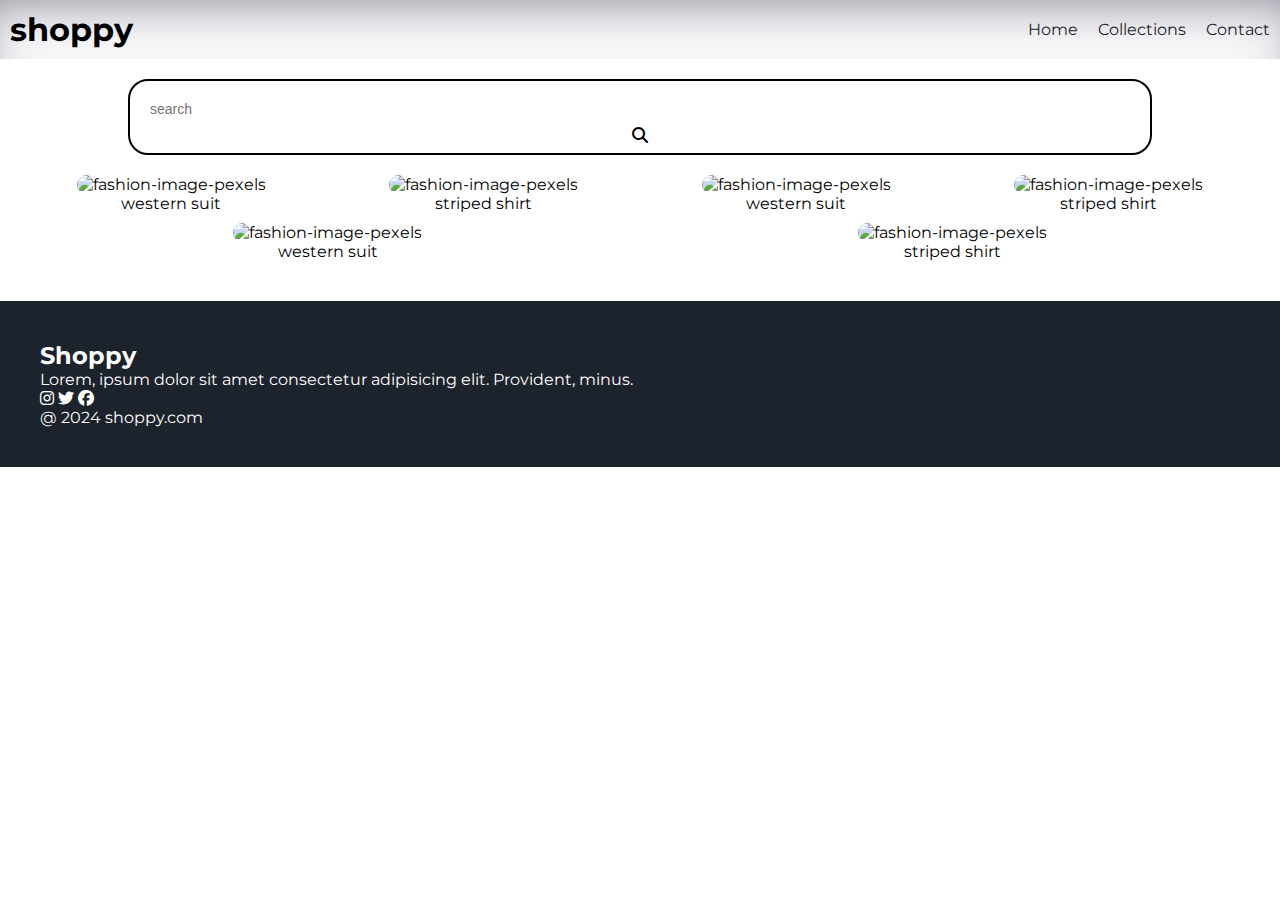
==== collections.html @ bf0e3bca "Add files via upload" ====
<!DOCTYPE html>
<html lang="en">
<head>
    <meta charset="UTF-8">
    <meta name="viewport" content="width=device-width, initial-scale=1.0">
    <title>shoppy</title>
     
    <!-- My google fonts -->
    <link rel="preconnect" href="https://fonts.googleapis.com">
    <link rel="preconnect" href="https://fonts.gstatic.com" crossorigin>
    <link href="https://fonts.googleapis.com/css2?family=EB+Garamond:ital,wght@0,400..800;1,400..800&family=Kanit:ital,wght@0,100;0,200;0,300;0,400;0,500;0,600;0,700;0,800;0,900;1,100;1,200;1,300;1,400;1,500;1,600;1,700;1,800;1,900&family=Montserrat:ital,wght@0,100..900;1,100..900&family=Open+Sans:ital,wght@0,300..800;1,300..800&family=Poppins:ital,wght@0,100;0,200;0,300;0,400;0,500;0,600;0,700;0,800;0,900;1,100;1,200;1,300;1,400;1,500;1,600;1,700;1,800;1,900&family=Roboto:ital,wght@0,100..900;1,100..900&display=swap" rel="stylesheet">

    <!-- My css -->

    <link rel="stylesheet" href="style.css">

    <!-- font awesome icons -->

    <link rel="stylesheet" href="https://cdnjs.cloudflare.com/ajax/libs/font-awesome/6.7.2/css/all.min.css" integrity="sha512-Evv84Mr4kqVGRNSgIGL/F/aIDqQb7xQ2vcrdIwxfjThSH8CSR7PBEakCr51Ck+w+/U6swU2Im1vVX0SVk9ABhg==" crossorigin="anonymous" referrerpolicy="no-referrer" />

    <!-- My js -->

    <script defer src="collections.js"></script>
</head>
<body>

    <!-- Nav bar -->
    <nav class="navbar">
        <h1>shoppy</h1>

        <div class="navbar-links">

            <p class="navbar-link"><a href="index.html">Home</a></p>
            <p class="navbar-link"><a href="collections.html">Collections</a></p>
            <p class="navbar-link"><a href="contact.html">Contact</a></p>

        </div>


        <div class="navbar-menu-toggle" onclick="shownavbar()">
            <i class="fa-solid fa-bars"></i>
        </div>
    </nav>  
    
    <!-- side Navbar -->
    <div class="side-navbar">
        <p style="text-align: right;" onclick="closenavbar()">
            <i class="fa-solid fa-xmark"></i>

        </p>

        <div class="side-navbar-links">
            <p class="side-navbar-link"><a href="index.html">Home</a></p>
            <p class="side-navbar-link"><a href="collections.html">Collection</a></p>
            <p class="side-navbar-link"><a href="contact.html">Contact</a></p>
        </div>
    </div>


    <!-- product -->

    <div class="product-section">
        <form class="product-search">
            <input type="text" id="search" placeholder="search">
            <i class="fa-solid fa-magnifying-glass"></i>
        </form>


        <div class="products" id="products">
            <div class="products-box">
            <img src="C:\Users\RVN TRANSPORT\OneDrive\Desktop\shoppy\Images\demo_1.jpg" alt="fashion-image-pexels">
            <p>western suit</p>
            </div>
            
            <div class="products-box">
                <img src="C:\Users\RVN TRANSPORT\OneDrive\Desktop\shoppy\Images\demo_2.jpg"  alt="fashion-image-pexels">
                <p>striped shirt</p>
            </div>

            <div class="products-box">
                <img src="C:\Users\RVN TRANSPORT\OneDrive\Desktop\shoppy\Images\demo_1.jpg" alt="fashion-image-pexels">
                <p>western suit</p>
                </div>
                
                <div class="products-box">
                    <img src="C:\Users\RVN TRANSPORT\OneDrive\Desktop\shoppy\Images\demo_2.jpg"  alt="fashion-image-pexels">
                    <p>striped shirt</p>
                </div>

                <div class="products-box">
                    <img src= "C:\Users\RVN TRANSPORT\OneDrive\Desktop\shoppy\Images\demo_1.jpg" alt="fashion-image-pexels">
                    <p>western suit</p>
                    </div>
                    
                    <div class="products-box">
                        <img src="C:\Users\RVN TRANSPORT\OneDrive\Desktop\shoppy\Images\demo_2.jpg" alt="fashion-image-pexels">
                        <p>striped shirt</p>
                    </div>

        </div>


    </div>
  

    <!-- footer -->

    <div class="footer">
        <div class="footer-container">
            <div class="footer-box-1">
                <h2 class="headingText">Shoppy</h2>
                <p>Lorem, ipsum dolor sit amet consectetur adipisicing elit. Provident, minus.</p>
                <div class="footer-icon-container">
                    <i class="fa-brands fa-instagram" style="color: #ffffff;"></i>
                    <i class="fa-brands fa-twitter"  style="color: #ffffff;"></i>
                    <i class="fa-brands fa-facebook"  style="color: #ffffff;"></i>

                </div>
            </div>
        </div>
        <p>@ 2024 shoppy.com</p>
    </div>

</body>
</html>
---- style.css ----
*{
    padding: 0;
    margin: 0;
    box-sizing: border-box;
}

body{
    font-family: "Montserrat", sans-serif;
}

.navbar{
    display: flex;
    justify-content: space-between;
    align-items: center;
    padding: 10px;
    box-shadow:rgba(50, 50, 93, 0.25) 0px 30px 60px -12px inset, rgba(0, 0, 0, 0.3) 0px 18px 36px -18px inset;
}

.navbar-links{
    display: flex;
    column-gap: 20px;
}

.navbar-links a{
    text-decoration: none;
    color: #1D232C;
}

.navbar-links a:hover{
    text-decoration: underline;
    color: #1D232C;
}

/* hamburger menu */

.navbar-menu-toggle{
    display: none;
    cursor: pointer; 
}

/* side-navbar */

.side-navbar{
    background-color: #1D232C;
    width: 50%;
    height: 100%;
    position: absolute;
    top: 0;
    left: -60%;
    padding: 20px;
    color: white;
    transition: left 0.3s ease-in-out;
    display: inline-block;
   
    
}

.side-navbar-link{
    margin-bottom: 30px;

}

.side-navbar-links a{
    text-decoration: none;
    color: white;
}

.side-navbar-links a:hover{
    text-decoration: underline;
}

/* Header */

.Header{
    display: flex;
    justify-content: center;
    gap: 50px;
    padding: 50px;
}

.header-button{
    padding-left: 20px;
    padding-right: 20px;
    padding-top: 10px;
    padding-bottom: 10px;
    margin-top: 10px;
    background-color: #1D232C;
    color: white;
    cursor: pointer;
}

.service{
    padding: 20px;

}

.service-container-1{

    display: flex;
    justify-content: space-between;
    align-items: center;
    
}



.service-container-2 {

    display: flex;
    justify-content: space-between;
    align-items: center;
    gap: 10px;

}

.service-container-2 div{
    background-color: #F2F4F7;
    border-radius: 5px;
    padding: 10px;
}







.new-arrival{
    display: flex;
    justify-content: space-between;
    flex-wrap: wrap;
    min-height: 200px;
}

.new-arrival-container{
    position: relative;
    flex-basis: 20%;
}

.new-arrival button{
    padding-left: 10%;
    padding-right: 10%;
    padding-top: 5%;
    padding-bottom: 5%;
    margin-top: 10px;
    color: #1D232C;
    position: absolute;
    top: 50%;
    left: 18%;
    border-radius: 10px;
    border:none;
}

.News{
    display: flex;
    flex-direction: column;
    align-items: center;
    gap: 10px;
    position: relative;
}

.news-input{
    padding: 11px;
    width: 80dw;
    margin-bottom: 10px;
    border: solid black;
}

.news button{
    margin-top: 10px;
    color: #F2F4F7;
    background-color: #1D232C;
    border-radius: 10px;
    padding: 10px;
}

.footer{
    margin-top: 20px;
    padding: 40px;
    background-color: #1D232C;
    color: white;
}

.product-section{
    margin-top: 20px;

}

.product-search{
    width: 80%;
    border: solid black 2px;
    border-radius: 20px;
    display: flex;
    justify-content: space-between;
    align-items: center;
    padding: 10px;
    margin: auto;
}

.products-box img{
    width: 150px;
    height: 150px;
    object-fit: cover;
    border-radius: 20px;
    
}

.product-search input{
    border: none;
    background-color: transparent;
    width: 100%;
}

.product-search input:focus{

    outline: none;
}

.products{
    padding: 20px;
    display: flex;
    gap: 10px;
    flex-wrap: wrap;
    justify-content: space-around;
}

.products-box{

    text-align: center;
    flex-basis: 20%;
}

.contact-form-container{
    width: 40%;
    margin: 50px;
    background-color:#1D232C;
    padding: 20px;
    border-radius: 20px;
    text-align: left;
    color: white;
}

form{
    display: flex;
    flex-direction: column;
}

label{
    margin: 10px;
    font-size: 16px;
}

input,textarea{
    width: 100px;
    padding: 10px;
    border: none;
    border-radius: 5px;
    background-color: white;
    color: black;
    font-size: 14px;
}

input:focus, textarea:focus {
    outline: 2px solid #007bff;
}

button{
    margin-top: 15px;
    padding: 10px;
    border: none;
    background-color: #007bff;
    color: white;
    font-size: 16px;
    cursor: pointer;
    border-radius: 5px;
}

button:hover{
    background-color: #0056b3;
}




/* Media Query */

@media screen and (max-width:700px) {
    .navbar-menu-toggle{
        display: block;
    }
    .navbar-links{
        display: none;
    }
    .header-image{
        display: none;
    }
    .service-container-1{
        display: none;
    }
    .service-container-2{
        flex-direction: column;
    }

    .contact-form-container{
        width: 80%;
    }
    
}
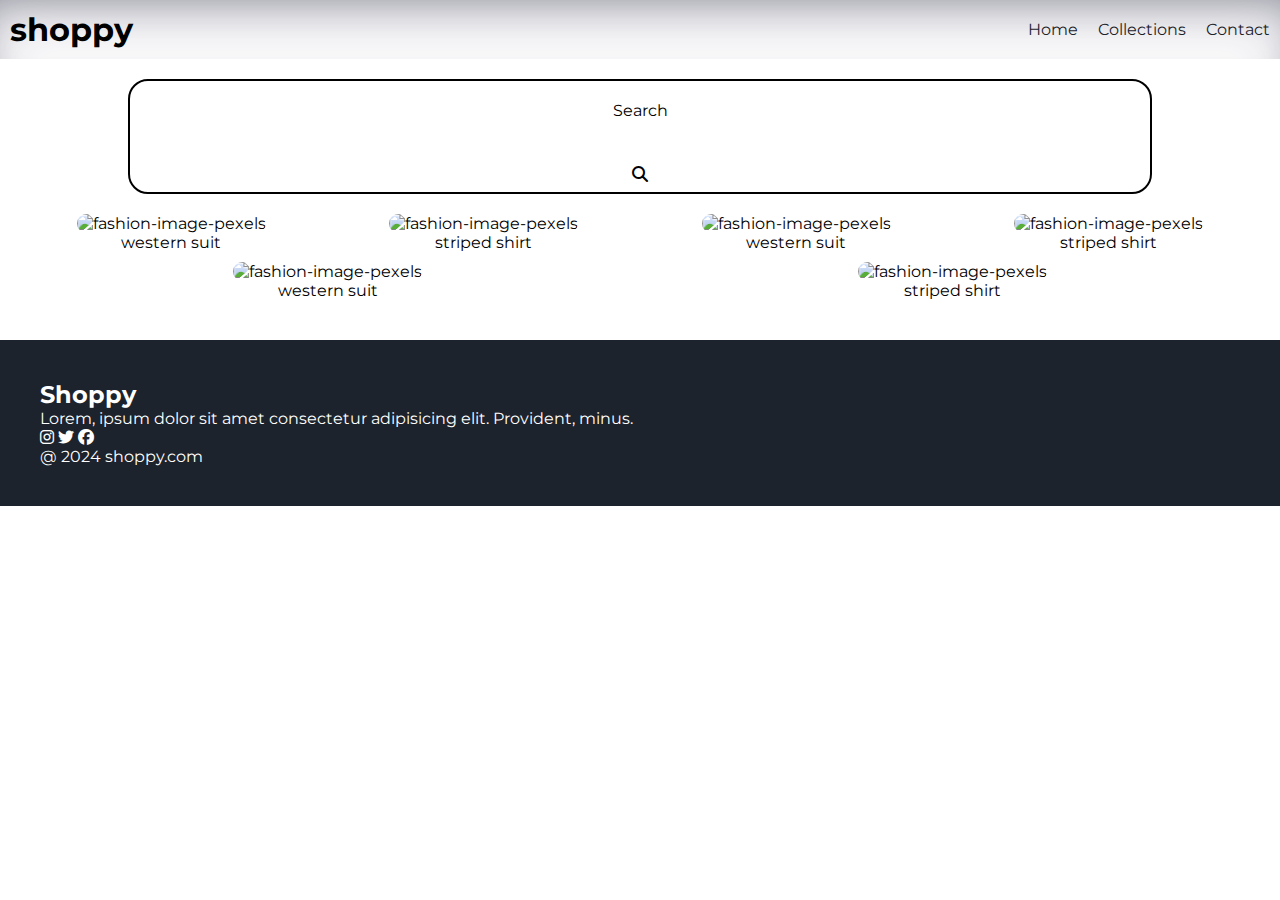
==== commit 3e31b854: "Add files via upload" ====
--- a/collections.html
+++ b/collections.html
@@ -61,7 +61,9 @@
 
     <div class="product-section">
         <form class="product-search">
-            <input type="text" id="search" placeholder="search">
+            <label for="search">Search</label>
+            <input type="text" id="search" name="search"  title="Enter search keywords">
+
             <i class="fa-solid fa-magnifying-glass"></i>
         </form>
 
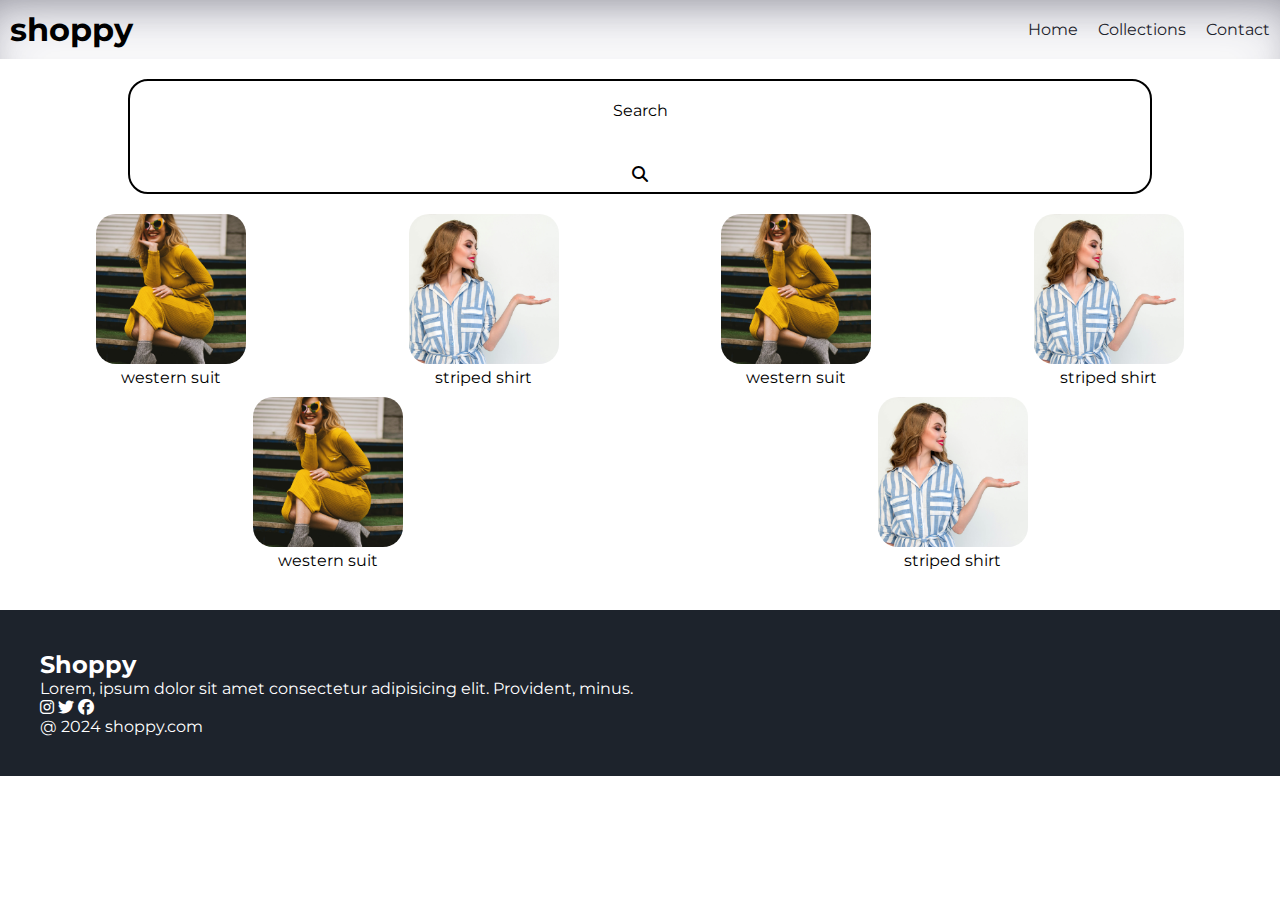
==== commit 9247ce63: "Update collections.html" ====
--- a/collections.html
+++ b/collections.html
@@ -70,32 +70,32 @@
 
         <div class="products" id="products">
             <div class="products-box">
-            <img src="C:\Users\RVN TRANSPORT\OneDrive\Desktop\shoppy\Images\demo_1.jpg" alt="fashion-image-pexels">
+            <img src="Images\demo_1.jpg" alt="fashion-image-pexels">
             <p>western suit</p>
             </div>
             
             <div class="products-box">
-                <img src="C:\Users\RVN TRANSPORT\OneDrive\Desktop\shoppy\Images\demo_2.jpg"  alt="fashion-image-pexels">
+                <img src="Images\demo_2.jpg"  alt="fashion-image-pexels">
                 <p>striped shirt</p>
             </div>
 
             <div class="products-box">
-                <img src="C:\Users\RVN TRANSPORT\OneDrive\Desktop\shoppy\Images\demo_1.jpg" alt="fashion-image-pexels">
+                <img src="Images\demo_1.jpg" alt="fashion-image-pexels">
                 <p>western suit</p>
                 </div>
                 
                 <div class="products-box">
-                    <img src="C:\Users\RVN TRANSPORT\OneDrive\Desktop\shoppy\Images\demo_2.jpg"  alt="fashion-image-pexels">
+                    <img src="Images\demo_2.jpg"  alt="fashion-image-pexels">
                     <p>striped shirt</p>
                 </div>
 
                 <div class="products-box">
-                    <img src= "C:\Users\RVN TRANSPORT\OneDrive\Desktop\shoppy\Images\demo_1.jpg" alt="fashion-image-pexels">
+                    <img src= "Images\demo_1.jpg" alt="fashion-image-pexels">
                     <p>western suit</p>
                     </div>
                     
                     <div class="products-box">
-                        <img src="C:\Users\RVN TRANSPORT\OneDrive\Desktop\shoppy\Images\demo_2.jpg" alt="fashion-image-pexels">
+                        <img src="Images\demo_2.jpg" alt="fashion-image-pexels">
                         <p>striped shirt</p>
                     </div>
 
@@ -124,4 +124,4 @@
     </div>
 
 </body>
-</html>+</html>
